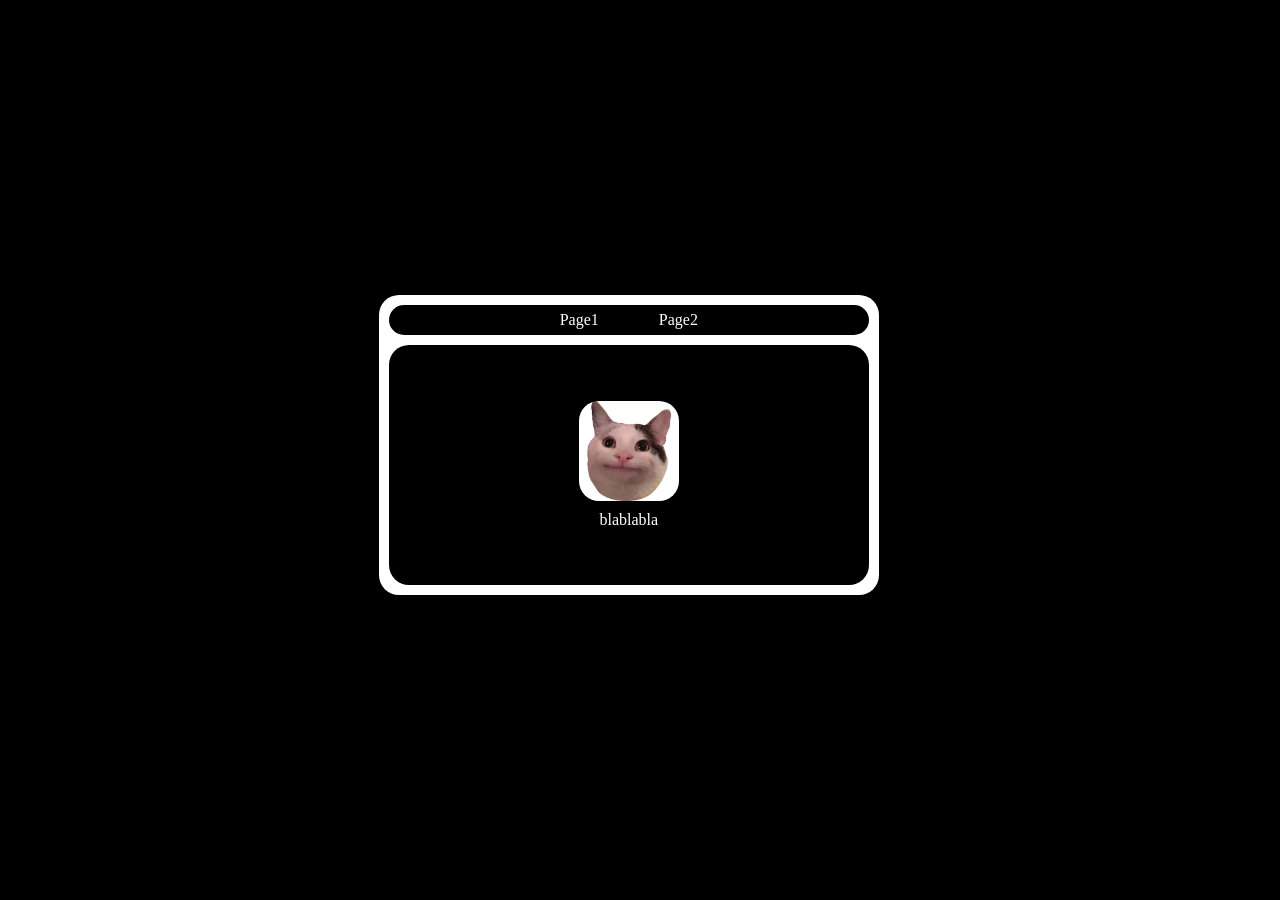
==== index.html @ a900b8a7 "version2" ====
<!DOCTYPE html>
<html lang="en">
<head>
    <meta charset="UTF-8">
    <meta name="viewport" content="width=device-width, initial-scale=1.0">
    <title>Document</title>
    <link rel="stylesheet" href="Cs.css">
</head>
<body>
    <div class="container">
        <div class="main">
            <div id="page1" class="page-link">Page1</div>
            <div id="page2" class="page-link">Page2</div>
        </div>
        <div class="middle">
            <div class="image"></div>
            <div class="text">blablabla</div>
        </div>
    </div>
    <script src="j.js"></script>
</body>
</html>
---- Cs.css ----
body{
    width: 97vw;
    height: 97vh;
    display: flex;
    justify-content: center;
    align-items: center;
    flex-wrap: wrap;
    background-color: black;
}

.container{
    width: 500px;
    height: 300px;
    background-color: white;
    border-radius: 20px;
}

.main{
    width: 96%;
    height: 30px;
    background-color: black;
    display: flex;
    justify-content: center;
    align-items: center;
    border-radius: 20px;
    margin: 10px;
    word-spacing: 20px;
    gap: 60px;
    
    color: white;
}

.page-link {
  cursor: pointer;
  user-select: none;
}

.middle{
    background-color: black;
    width: 96%;
    height: 80%;
    color: white;
    display: flex;
    flex-direction: column;
    justify-content: center;
    align-items: center;
    flex-wrap: wrap;
    border-radius: 20px;
    margin: 10px;
    gap: 10px;
}

.image{
    width: 100px;
    height: 100px;
    background-color: white;
    border-radius: 20px;
    background-image: url('белуга.webp');
    background-size: cover;
    background-position: center;
    background-repeat: no-repeat;
}
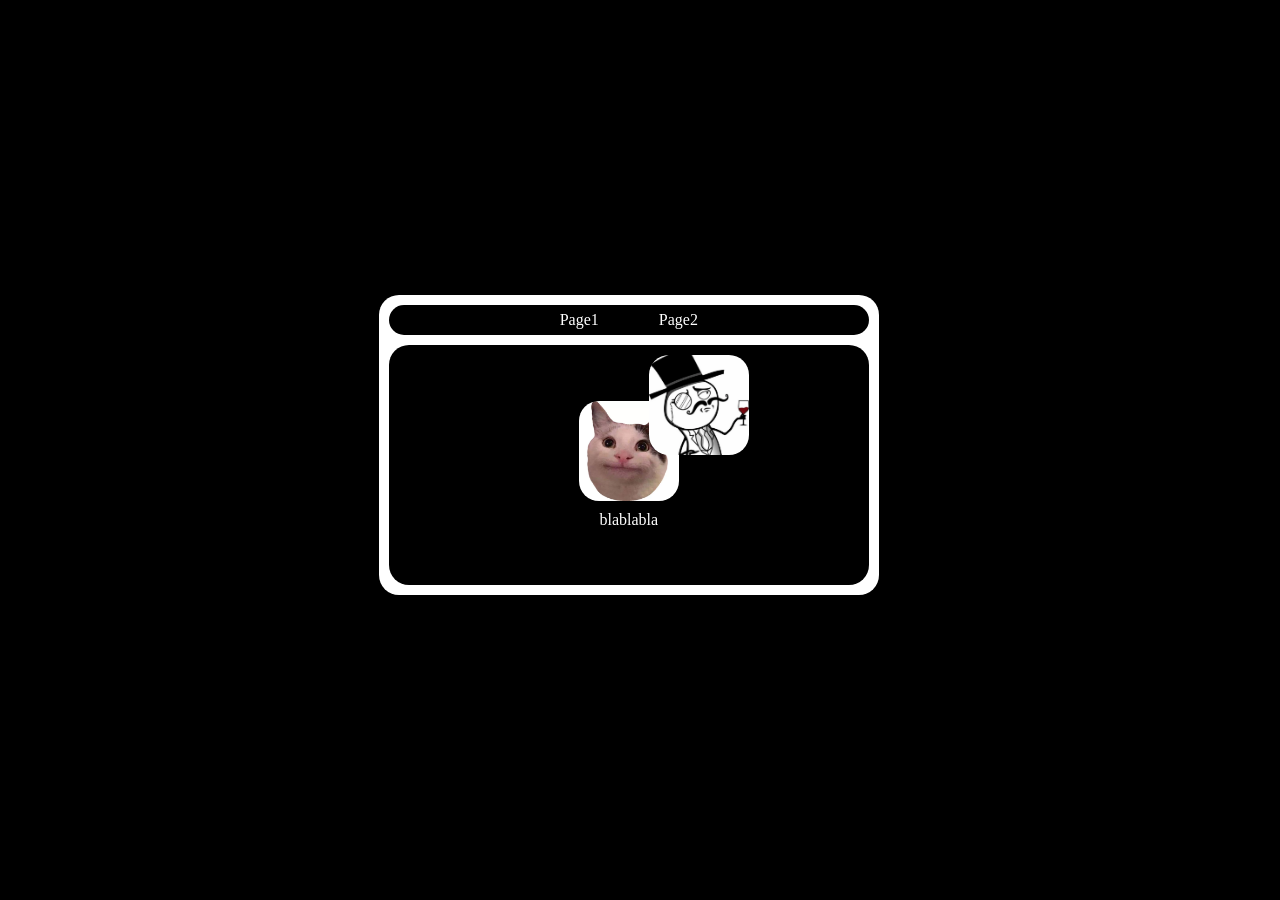
==== commit 90c0037e: "update 0.2" ====
--- a/index.html
+++ b/index.html
@@ -13,6 +13,7 @@
             <div id="page2" class="page-link">Page2</div>
         </div>
         <div class="middle">
+            <div class="imagePlus"></div>
             <div class="image"></div>
             <div class="text">blablabla</div>
         </div>
--- a/Cs.css
+++ b/Cs.css
@@ -59,4 +59,18 @@
     background-size: cover;
     background-position: center;
     background-repeat: no-repeat;
+}
+
+.imagePlus{
+    width: 100px;
+    height: 100px;
+    background-color: white;
+    border-radius: 20px;
+    background-image: url('Джентельмент.webp');
+    background-size: cover;
+    background-position: center;
+    background-repeat: no-repeat;
+
+    position: absolute;
+    transform: translate(70px, -60px);
 }
